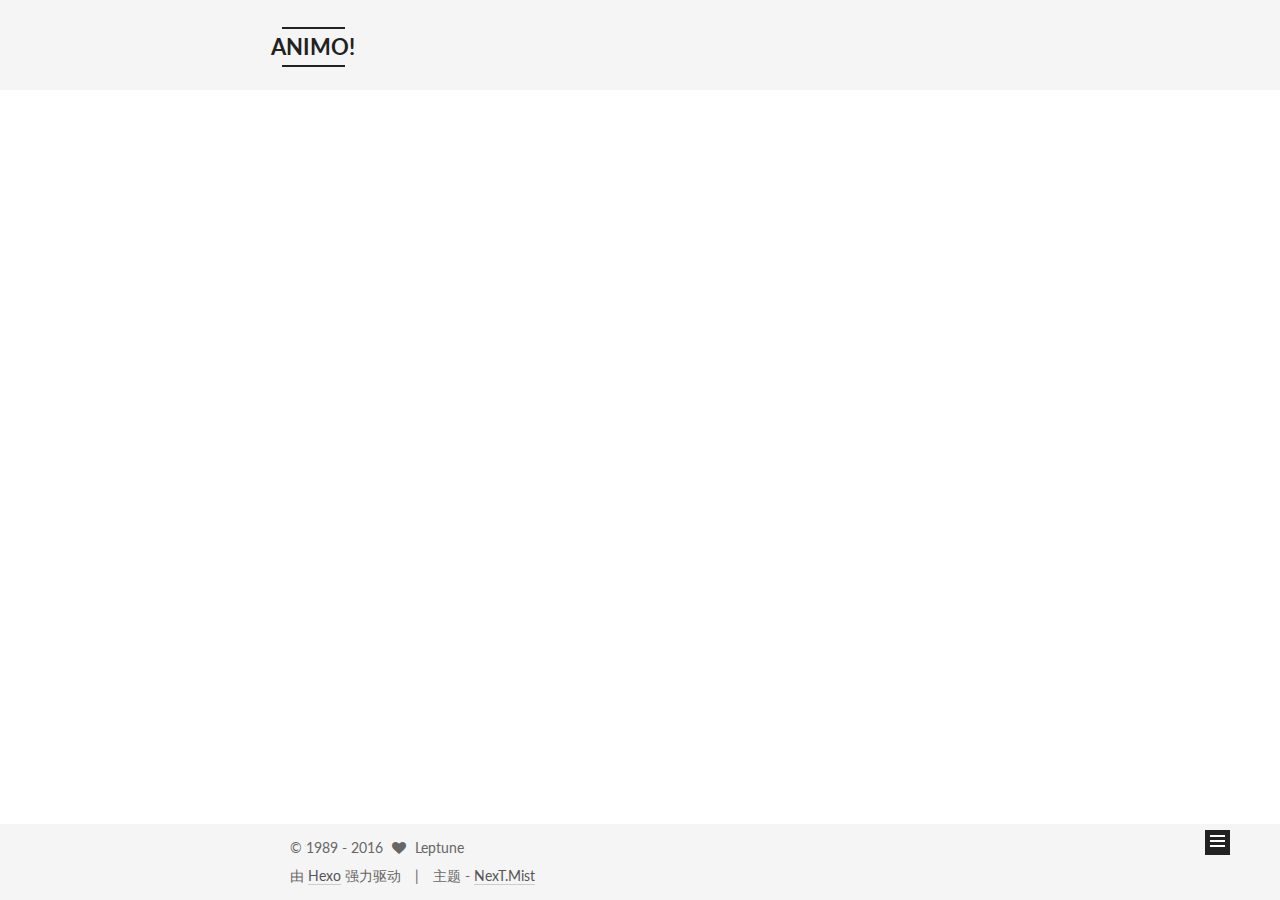
==== index.html @ ed4fd50c "Site updated: 2016-04-06 18:39:20" ====
<!doctype html>



  


<html class="theme-next mist use-motion">
<head>
  <meta charset="UTF-8"/>
<meta http-equiv="X-UA-Compatible" content="IE=edge,chrome=1" />
<meta name="viewport" content="width=device-width, initial-scale=1, maximum-scale=1"/>



<meta http-equiv="Cache-Control" content="no-transform" />
<meta http-equiv="Cache-Control" content="no-siteapp" />












  <link href="/vendors/fancybox/source/jquery.fancybox.css?v=2.1.5" rel="stylesheet" type="text/css"/>




  <link href="//fonts.googleapis.com/css?family=Lato:300,400,700,400italic&subset=latin,latin-ext" rel="stylesheet" type="text/css">



<link href="/vendors/font-awesome/css/font-awesome.min.css?v=4.4.0" rel="stylesheet" type="text/css" />

<link href="/css/main.css?v=0.5.0" rel="stylesheet" type="text/css" />


  <meta name="keywords" content="Hexo, NexT" />





  <link rel="alternate" href="/atom.xml" title="ANIMO!" type="application/atom+xml" />




  <link rel="shortcut icon" type="image/x-icon" href="/favicon.ico?v=0.5.0" />






<meta name="description" content="好好学习，天天向上！">
<meta property="og:type" content="website">
<meta property="og:title" content="ANIMO!">
<meta property="og:url" content="https://leptune.github.io/index.html">
<meta property="og:site_name" content="ANIMO!">
<meta property="og:description" content="好好学习，天天向上！">
<meta name="twitter:card" content="summary">
<meta name="twitter:title" content="ANIMO!">
<meta name="twitter:description" content="好好学习，天天向上！">



<script type="text/javascript" id="hexo.configuration">
  var NexT = window.NexT || {};
  var CONFIG = {
    scheme: 'Mist',
    sidebar: {"position":"left","display":"always"},
    fancybox: true,
    motion: true,
    duoshuo: {
      userId: 6270251983022589000,
      author: '博主'
    }
  };
</script>

  <title> ANIMO! </title>
</head>

<body itemscope itemtype="http://schema.org/WebPage" lang="zh-Hans">

  



  <script type="text/javascript">
    var _hmt = _hmt || [];
    (function() {
      var hm = document.createElement("script");
      hm.src = "//hm.baidu.com/hm.js?8bd1e3d6bfebd2a0429a42029654896e";
      var s = document.getElementsByTagName("script")[0];
      s.parentNode.insertBefore(hm, s);
    })();
  </script>








  
  
    
  

  <div class="container one-collumn sidebar-position-left 
   page-home 
 ">
    <div class="headband"></div>

    <header id="header" class="header" itemscope itemtype="http://schema.org/WPHeader">
      <div class="header-inner"><div class="site-meta ">
  

  <div class="custom-logo-site-title">
    <a href="/"  class="brand" rel="start">
      <span class="logo-line-before"><i></i></span>
      <span class="site-title">ANIMO!</span>
      <span class="logo-line-after"><i></i></span>
    </a>
  </div>
  <p class="site-subtitle">FIGHT!</p>
</div>

<div class="site-nav-toggle">
  <button>
    <span class="btn-bar"></span>
    <span class="btn-bar"></span>
    <span class="btn-bar"></span>
  </button>
</div>

<nav class="site-nav">
  

  
    <ul id="menu" class="menu">
      
        
        <li class="menu-item menu-item-home">
          <a href="/" rel="section">
            
              <i class="menu-item-icon fa fa-home fa-fw"></i> <br />
            
            首页
          </a>
        </li>
      
        
        <li class="menu-item menu-item-archives">
          <a href="/archives" rel="section">
            
              <i class="menu-item-icon fa fa-archive fa-fw"></i> <br />
            
            归档
          </a>
        </li>
      
        
        <li class="menu-item menu-item-tags">
          <a href="/tags" rel="section">
            
              <i class="menu-item-icon fa fa-tags fa-fw"></i> <br />
            
            标签
          </a>
        </li>
      

      
        <li class="menu-item menu-item-search">
          
            <a href="#" class="popup-trigger">
          
            
              <i class="menu-item-icon fa fa-search fa-fw"></i> <br />
            
            搜索
          </a>
        </li>
      
    </ul>
  

  
    <div class="site-search">
      
  <div class="popup">
 <span class="search-icon fa fa-search"></span>
 <input type="text" id="local-search-input">
 <div id="local-search-result"></div>
 <span class="popup-btn-close">close</span>
</div>


    </div>
  
</nav>

 </div>
    </header>

    <main id="main" class="main">
      <div class="main-inner">
        <div class="content-wrap">
          <div id="content" class="content">
            
  <section id="posts" class="posts-expand">
    
      

  
  

  
  
  

  <article class="post post-type-normal " itemscope itemtype="http://schema.org/Article">

    
      <header class="post-header">

        
        
          <h1 class="post-title" itemprop="name headline">
            
            
              
                
                <a class="post-title-link" href="/2016/04/06/log-sep/" itemprop="url">
                  日志分表
                </a>
              
            
          </h1>
        

        <div class="post-meta">
          <span class="post-time">
            <span class="post-meta-item-icon">
              <i class="fa fa-calendar-o"></i>
            </span>
            <span class="post-meta-item-text">发表于</span>
            <time itemprop="dateCreated" datetime="2016-04-06T10:52:45+08:00" content="2016-04-06">
              2016-04-06
            </time>
          </span>

          
            <span class="post-category" >
              &nbsp; | &nbsp;
              <span class="post-meta-item-icon">
                <i class="fa fa-folder-o"></i>
              </span>
              <span class="post-meta-item-text">分类于</span>
              
                <span itemprop="about" itemscope itemtype="https://schema.org/Thing">
                  <a href="/categories/工作日志/" itemprop="url" rel="index">
                    <span itemprop="name">工作日志</span>
                  </a>
                </span>

                
                

              
            </span>
          

          
            
              <span class="post-comments-count">
                &nbsp; | &nbsp;
                <a href="/2016/04/06/log-sep/#comments" itemprop="discussionUrl">
                  <span class="post-comments-count ds-thread-count" data-thread-key="2016/04/06/log-sep/" itemprop="commentsCount"></span>
                </a>
              </span>
            
          

          

          
          
             <span id="/2016/04/06/log-sep/" class="leancloud_visitors" data-flag-title="日志分表">
               &nbsp; | &nbsp;
               <span class="post-meta-item-icon">
                 <i class="fa fa-eye"></i>
               </span>
               <span class="post-meta-item-text">阅读次数 </span>
               <span class="leancloud-visitors-count"></span>
              </span>
          

        </div>
      </header>
    


    <div class="post-body" itemprop="articleBody">

      
      

      
        
          <p>逻辑梳理：<br>
          <div class="post-more-link text-center">
            <a class="btn" href="/2016/04/06/log-sep/#more" rel="contents">
              阅读全文 &raquo;
            </a>
          </div>
        
      
    </div>
    
    <div>
      
    </div>

    <div>
      
    </div>

    <footer class="post-footer">
      

      

      
      
        <div class="post-eof"></div>
      
    </footer>
  </article>


    
      

  
  

  
  
  

  <article class="post post-type-normal " itemscope itemtype="http://schema.org/Article">

    
      <header class="post-header">

        
        
          <h1 class="post-title" itemprop="name headline">
            
            
              
                
                <a class="post-title-link" href="/2016/04/06/hello-world/" itemprop="url">
                  Hello World
                </a>
              
            
          </h1>
        

        <div class="post-meta">
          <span class="post-time">
            <span class="post-meta-item-icon">
              <i class="fa fa-calendar-o"></i>
            </span>
            <span class="post-meta-item-text">发表于</span>
            <time itemprop="dateCreated" datetime="2016-04-06T10:02:28+08:00" content="2016-04-06">
              2016-04-06
            </time>
          </span>

          

          
            
              <span class="post-comments-count">
                &nbsp; | &nbsp;
                <a href="/2016/04/06/hello-world/#comments" itemprop="discussionUrl">
                  <span class="post-comments-count ds-thread-count" data-thread-key="2016/04/06/hello-world/" itemprop="commentsCount"></span>
                </a>
              </span>
            
          

          

          
          
             <span id="/2016/04/06/hello-world/" class="leancloud_visitors" data-flag-title="Hello World">
               &nbsp; | &nbsp;
               <span class="post-meta-item-icon">
                 <i class="fa fa-eye"></i>
               </span>
               <span class="post-meta-item-text">阅读次数 </span>
               <span class="leancloud-visitors-count"></span>
              </span>
          

        </div>
      </header>
    


    <div class="post-body" itemprop="articleBody">

      
      
        <div class="post-gallery" itemscope itemtype="http://schema.org/ImageGallery">
          
          
            <div class="post-gallery-row">
              <a class="post-gallery-img fancybox"
                 href="http://bruce.u.qiniudn.com/2013/11/27/reading/photos-1.jpg" rel="gallery_cimonxr8w000100t5q11d8gg2"
                 itemscope itemtype="http://schema.org/ImageObject" itemprop="url">
                <img src="http://bruce.u.qiniudn.com/2013/11/27/reading/photos-1.jpg" itemprop="contentUrl"/>
              </a>
            
          

          
          </div>
        </div>
      

      
        
          <p>Welcome to <a href="https://hexo.io/">Hexo</a>! This is your very first post. Check <a href="https://hexo.io/docs/">documentation</a> for more info. If you get any problems when using Hexo, you can find the answer in <a href="https://hexo.io/docs/troubleshooting.html">troubleshooting</a> or you can ask me on <a href="https://github.com/hexojs/hexo/issues">GitHub</a>.</p>
          <div class="post-more-link text-center">
            <a class="btn" href="/2016/04/06/hello-world/#more" rel="contents">
              阅读全文 &raquo;
            </a>
          </div>
        
      
    </div>
    
    <div>
      
    </div>

    <div>
      
    </div>

    <footer class="post-footer">
      

      

      
      
        <div class="post-eof"></div>
      
    </footer>
  </article>


    
  </section>

  


          </div>
          


          

        </div>
        
          
  
  <div class="sidebar-toggle">
    <div class="sidebar-toggle-line-wrap">
      <span class="sidebar-toggle-line sidebar-toggle-line-first"></span>
      <span class="sidebar-toggle-line sidebar-toggle-line-middle"></span>
      <span class="sidebar-toggle-line sidebar-toggle-line-last"></span>
    </div>
  </div>

  <aside id="sidebar" class="sidebar">
    <div class="sidebar-inner">

      

      

      <section class="site-overview sidebar-panel  sidebar-panel-active ">
        <div class="site-author motion-element" itemprop="author" itemscope itemtype="http://schema.org/Person">
          <img class="site-author-image" itemprop="image"
               src="http://7xsody.com2.z0.glb.clouddn.com/avatar.jpg"
               alt="Leptune" />
          <p class="site-author-name" itemprop="name">Leptune</p>
          <p class="site-description motion-element" itemprop="description">好好学习，天天向上！</p>
        </div>
        <nav class="site-state motion-element">
          <div class="site-state-item site-state-posts">
            <a href="/archives">
              <span class="site-state-item-count">2</span>
              <span class="site-state-item-name">日志</span>
            </a>
          </div>

          
            <div class="site-state-item site-state-categories">
              
                <span class="site-state-item-count">1</span>
                <span class="site-state-item-name">分类</span>
              
            </div>
          

          
            <div class="site-state-item site-state-tags">
              <a href="/tags">
                <span class="site-state-item-count">1</span>
                <span class="site-state-item-name">标签</span>
              </a>
            </div>
          

        </nav>

        
          <div class="feed-link motion-element">
            <a href="/atom.xml" rel="alternate">
              <i class="fa fa-rss"></i>
              RSS
            </a>
          </div>
        

        <div class="links-of-author motion-element">
          
            
              <span class="links-of-author-item">
                <a href="https://github.com/leptune" target="_blank">
                  
                    <i class="fa fa-github"></i>
                  
                  GitHub
                </a>
              </span>
            
          
        </div>

        
        

        
        <div class="links-of-blogroll motion-element">
          
            <div class="links-of-blogroll-title">友情链接</div>
            <ul class="links-of-blogroll-list">
              
                <li class="links-of-blogroll-item">
                  <a href="http://theme-next.iissnan.com/" target="_blank">Hexo-Next主题</a>
                </li>
              
            </ul>
          
        </div>

      </section>

      

    </div>
  </aside>


        
      </div>
    </main>

    <footer id="footer" class="footer">
      <div class="footer-inner">
        <div class="copyright" >
  
  &copy;  1989 - 
  <span itemprop="copyrightYear">2016</span>
  <span class="with-love">
    <i class="fa fa-heart"></i>
  </span>
  <span class="author" itemprop="copyrightHolder">Leptune</span>
</div>

<div class="powered-by">
  由 <a class="theme-link" href="http://hexo.io">Hexo</a> 强力驱动
</div>

<div class="theme-info">
  主题 -
  <a class="theme-link" href="https://github.com/iissnan/hexo-theme-next">
    NexT.Mist
  </a>
</div>
<div class="theme-info">
  <span id="busuanzi_container_site_pv" style="display:none;">
      &nbsp;&nbsp;|&nbsp;&nbsp;您是本站的第<span id="busuanzi_value_site_pv" style="color:red;font-size: medium;font-weight: bold;"></span>位访问者&nbsp;&nbsp;|
  </span>
</div>
<script async src="https://dn-lbstatics.qbox.me/busuanzi/2.3/busuanzi.pure.mini.js">

</script>


      </div>
    </footer>

    <div class="back-to-top">
      <i class="fa fa-arrow-up"></i>
    </div>
  </div>

  


  




<script type="text/javascript">
  if (Object.prototype.toString.call(window.Promise) !== '[object Function]') {
    window.Promise = null;
  }
</script>


  <script type="text/javascript" src="/vendors/jquery/index.js?v=2.1.3"></script>

  <script type="text/javascript" src="/vendors/fastclick/lib/fastclick.min.js?v=1.0.6"></script>

  <script type="text/javascript" src="/vendors/jquery_lazyload/jquery.lazyload.js?v=1.9.7"></script>

  <script type="text/javascript" src="/vendors/velocity/velocity.min.js"></script>

  <script type="text/javascript" src="/vendors/velocity/velocity.ui.min.js"></script>

  <script type="text/javascript" src="/vendors/fancybox/source/jquery.fancybox.pack.js"></script>


  


  <script type="text/javascript" src="/js/src/utils.js?v=0.5.0"></script>

  <script type="text/javascript" src="/js/src/motion.js?v=0.5.0"></script>



  
  

  

  


  <script type="text/javascript" src="/js/src/bootstrap.js?v=0.5.0"></script>



  

  
    
  

  <script type="text/javascript">
    var duoshuoQuery = {short_name:"leptune"};
    (function() {
      var ds = document.createElement('script');
      ds.type = 'text/javascript';ds.async = true;
      ds.id = 'duoshuo-script';
      ds.src = (document.location.protocol == 'https:' ? 'https:' : 'http:') + '//static.duoshuo.com/embed.js';
      ds.charset = 'UTF-8';
      (document.getElementsByTagName('head')[0]
      || document.getElementsByTagName('body')[0]).appendChild(ds);
    })();
  </script>

  
    
      <script src="/vendors/ua-parser-js/dist/ua-parser.min.js"></script>
      <script src="/js/src/hook-duoshuo.js"></script>
    
  





  
  
  <script type="text/javascript">
    // Popup Window;
    var isfetched = false;
    // Search DB path;
    var search_path = "search.xml";
    if (search_path.length == 0) {
       search_path = "search.xml";
    }
    var path = "/" + search_path;
    // monitor main search box;

    function proceedsearch() {
      $("body").append('<div class="popoverlay">').css('overflow', 'hidden');
      $('.popup').toggle();

    }
    // search function;
    var searchFunc = function(path, search_id, content_id) {
    'use strict';
    $.ajax({
        url: path,
        dataType: "xml",
        async: true,
        success: function( xmlResponse ) {
            // get the contents from search data
            isfetched = true;
            $('.popup').detach().appendTo('.header-inner');
            var datas = $( "entry", xmlResponse ).map(function() {
                return {
                    title: $( "title", this ).text(),
                    content: $("content",this).text(),
                    url: $( "url" , this).text()
                };
            }).get();
            var $input = document.getElementById(search_id);
            var $resultContent = document.getElementById(content_id);
            $input.addEventListener('input', function(){
                var matchcounts = 0;
                var str='<ul class=\"search-result-list\">';                
                var keywords = this.value.trim().toLowerCase().split(/[\s\-]+/);
                $resultContent.innerHTML = "";
                if (this.value.trim().length > 1) {
                // perform local searching
                datas.forEach(function(data) {
                    var isMatch = true;
                    var content_index = [];
                    var data_title = data.title.trim().toLowerCase();
                    var data_content = data.content.trim().replace(/<[^>]+>/g,"").toLowerCase();
                    var data_url = data.url;
                    var index_title = -1;
                    var index_content = -1;
                    var first_occur = -1;
                    // only match artiles with not empty titles and contents
                    if(data_title != '' && data_content != '') {
                        keywords.forEach(function(keyword, i) {
                            index_title = data_title.indexOf(keyword);
                            index_content = data_content.indexOf(keyword);
                            if( index_title < 0 && index_content < 0 ){
                                isMatch = false;
                            } else {
                                if (index_content < 0) {
                                    index_content = 0;
                                }
                                if (i == 0) {
                                    first_occur = index_content;
                                }
                            }
                        });
                    }
                    // show search results
                    if (isMatch) {
                        matchcounts += 1;
                        str += "<li><a href='"+ data_url +"' class='search-result-title'>"+ data_title +"</a>";
                        var content = data.content.trim().replace(/<[^>]+>/g,"");
                        if (first_occur >= 0) {
                            // cut out 100 characters
                            var start = first_occur - 20;
                            var end = first_occur + 80;
                            if(start < 0){
                                start = 0;
                            }
                            if(start == 0){
                                end = 50;
                            }
                            if(end > content.length){
                                end = content.length;
                            }
                            var match_content = content.substring(start, end);
                            // highlight all keywords
                            keywords.forEach(function(keyword){
                                var regS = new RegExp(keyword, "gi");
                                match_content = match_content.replace(regS, "<b class=\"search-keyword\">"+keyword+"</b>");
                            });
                            
                            str += "<p class=\"search-result\">" + match_content +"...</p>"
                        }
                        str += "</li>";
                    }
                })};
                str += "</ul>";
                if (matchcounts == 0) { str = '<div id="no-result"><i class="fa fa-frown-o fa-5x" /></div>' }
                if (keywords == "") { str = '<div id="no-result"><i class="fa fa-search fa-5x" /></div>' }
                $resultContent.innerHTML = str;
            });
            proceedsearch();
        }
    });}

    // handle and trigger popup window;
    $('.popup-trigger').mousedown(function(e) {
      e.stopPropagation();
      if (isfetched == false) {
        searchFunc(path, 'local-search-input', 'local-search-result');
      } else {
        proceedsearch();
      };

    });

    $('.popup-btn-close').click(function(e){
      $('.popup').hide();
      $(".popoverlay").remove();
      $('body').css('overflow', '');
    });
    $('.popup').click(function(e){
      e.stopPropagation();
    });
  </script>

  

  

  
  <script src="https://cdn1.lncld.net/static/js/av-core-mini-0.6.1.js"></script>
  <script>AV.initialize("O7PCcqOYYgCaMydM2oJf770L-gzGzoHsz", "fCVOffUgYz01swVimC1aMq2F");</script>
  <script>
    function showTime(Counter) {
      var query = new AV.Query(Counter);
      var entries = [];
      var $visitors = $(".leancloud_visitors");

      $visitors.each(function () {
        entries.push( $(this).attr("id").trim() );
      });

      query.containedIn('url', entries);
      query.find()
        .done(function (results) {
          var COUNT_CONTAINER_REF = '.leancloud-visitors-count';

          if (results.length === 0) {
            $visitors.find(COUNT_CONTAINER_REF).text(0);
            return;
          }

          for (var i = 0; i < results.length; i++) {
            var item = results[i];
            var url = item.get('url');
            var time = item.get('time');
            var element = document.getElementById(url);

            $(element).find(COUNT_CONTAINER_REF).text(time);
          }
        })
        .fail(function (object, error) {
          console.log("Error: " + error.code + " " + error.message);
        });
    }

    function addCount(Counter) {
      var $visitors = $(".leancloud_visitors");
      var url = $visitors.attr('id').trim();
      var title = $visitors.attr('data-flag-title').trim();
      var query = new AV.Query(Counter);

      query.equalTo("url", url);
      query.find({
        success: function(results) {
          if (results.length > 0) {
            var counter = results[0];
            counter.fetchWhenSave(true);
            counter.increment("time");
            counter.save(null, {
              success: function(counter) {
                var $element = $(document.getElementById(url));
                $element.find('.leancloud-visitors-count').text(counter.get('time'));
              },
              error: function(counter, error) {
                console.log('Failed to save Visitor num, with error message: ' + error.message);
              }
            });
          } else {
            var newcounter = new Counter();
            newcounter.set("title", title);
            newcounter.set("url", url);
            newcounter.set("time", 1);
            newcounter.save(null, {
              success: function(newcounter) {
                var $element = $(document.getElementById(url));
                $element.find('.leancloud-visitors-count').text(newcounter.get('time'));
              },
              error: function(newcounter, error) {
                console.log('Failed to create');
              }
            });
          }
        },
        error: function(error) {
          console.log('Error:' + error.code + " " + error.message);
        }
      });
    }

    $(function() {
      var Counter = AV.Object.extend("Counter");
      if ($('.leancloud_visitors').length == 1) {
        addCount(Counter);
      } else if ($('.post-title-link').length > 1) {
        showTime(Counter);
      }
    });
  </script>



  

</body>
</html>
---- css/main.css ----
/* normalize.css v3.0.2 | MIT License | git.io/normalize */
html {
  font-family: sans-serif; /* 1 */
  -ms-text-size-adjust: 100%; /* 2 */
  -webkit-text-size-adjust: 100%; /* 2 */
}
body {
  margin: 0;
}
article,
aside,
details,
figcaption,
figure,
footer,
header,
hgroup,
main,
menu,
nav,
section,
summary {
  display: block;
}
audio,
canvas,
progress,
video {
  display: inline-block; /* 1 */
  vertical-align: baseline; /* 2 */
}
audio:not([controls]) {
  display: none;
  height: 0;
}
[hidden],
template {
  display: none;
}
a {
  background-color: transparent;
}
a:active,
a:hover {
  outline: 0;
}
abbr[title] {
  border-bottom: 1px dotted;
}
b,
strong {
  font-weight: bold;
}
dfn {
  font-style: italic;
}
h1 {
  font-size: 2em;
  margin: 0.67em 0;
}
mark {
  background: #ff0;
  color: #000;
}
small {
  font-size: 80%;
}
sub,
sup {
  font-size: 75%;
  line-height: 0;
  position: relative;
  vertical-align: baseline;
}
sup {
  top: -0.5em;
}
sub {
  bottom: -0.25em;
}
img {
  border: 0;
}
svg:not(:root) {
  overflow: hidden;
}
figure {
  margin: 1em 40px;
}
hr {
  -moz-box-sizing: content-box;
  box-sizing: content-box;
  height: 0;
}
pre {
  overflow: auto;
}
code,
kbd,
pre,
samp {
  font-family: monospace, monospace;
  font-size: 1em;
}
button,
input,
optgroup,
select,
textarea {
  color: inherit; /* 1 */
  font: inherit; /* 2 */
  margin: 0; /* 3 */
}
button {
  overflow: visible;
}
button,
select {
  text-transform: none;
}
button,
html input[type="button"],
input[type="reset"],
input[type="submit"] {
  -webkit-appearance: button; /* 2 */
  cursor: pointer; /* 3 */
}
button[disabled],
html input[disabled] {
  cursor: default;
}
button::-moz-focus-inner,
input::-moz-focus-inner {
  border: 0;
  padding: 0;
}
input {
  line-height: normal;
}
input[type="checkbox"],
input[type="radio"] {
  box-sizing: border-box; /* 1 */
  padding: 0; /* 2 */
}
input[type="number"]::-webkit-inner-spin-button,
input[type="number"]::-webkit-outer-spin-button {
  height: auto;
}
input[type="search"] {
  -webkit-appearance: textfield; /* 1 */
  -moz-box-sizing: content-box;
  -webkit-box-sizing: content-box; /* 2 */
  box-sizing: content-box;
}
input[type="search"]::-webkit-search-cancel-button,
input[type="search"]::-webkit-search-decoration {
  -webkit-appearance: none;
}
fieldset {
  border: 1px solid #c0c0c0;
  margin: 0 2px;
  padding: 0.35em 0.625em 0.75em;
}
legend {
  border: 0; /* 1 */
  padding: 0; /* 2 */
}
textarea {
  overflow: auto;
}
optgroup {
  font-weight: bold;
}
table {
  border-collapse: collapse;
  border-spacing: 0;
}
td,
th {
  padding: 0;
}
::selection {
  background: #262a30;
  color: #fff;
}
body {
  position: relative;
  font-family: Lato, "PingFang SC", "Microsoft YaHei", sans-serif;
  font-size: 14px;
  line-height: 2;
  color: #555;
  background: #fff;
}
@media (max-width: 767px) {
  body {
    padding-right: 0 !important;
  }
}
@media (min-width: 768px) and (max-width: 991px) {
  body {
    padding-right: 0 !important;
  }
}
@media (min-width: 1600px) {
  body {
    font-size: 16px;
  }
}
h1,
h2,
h3,
h4,
h5,
h6 {
  margin: 0;
  padding: 0;
  font-weight: bold;
  line-height: 1.5;
  font-family: Lato, "PingFang SC", "Microsoft YaHei", sans-serif;
}
h2,
h3,
h4,
h5,
h6 {
  margin: 20px 0 15px;
}
h1 {
  font-size: 24px;
}
@media (max-width: 767px) {
  h1 {
    font-size: 20px;
  }
}
h2 {
  font-size: 22px;
}
@media (max-width: 767px) {
  h2 {
    font-size: 18px;
  }
}
h3 {
  font-size: 20px;
}
@media (max-width: 767px) {
  h3 {
    font-size: 16px;
  }
}
h4 {
  font-size: 18px;
}
@media (max-width: 767px) {
  h4 {
    font-size: 14px;
  }
}
h5 {
  font-size: 16px;
}
@media (max-width: 767px) {
  h5 {
    font-size: 12px;
  }
}
h6 {
  font-size: 14px;
}
@media (max-width: 767px) {
  h6 {
    font-size: 10px;
  }
}
p {
  margin: 0 0 25px 0;
}
a {
  color: #555;
  text-decoration: none;
  border-bottom: 1px solid #999;
  word-wrap: break-word;
}
a:hover {
  color: #222;
  border-bottom-color: #222;
}
ul {
  list-style: none;
}
blockquote {
  margin: 0;
  padding: 0;
}
img {
  display: block;
  margin: auto;
  max-width: 100%;
  height: auto;
}
hr {
  margin: 40px 0;
  height: 3px;
  border: none;
  background-color: #ddd;
  background-image: repeating-linear-gradient(-45deg, #fff, #fff 4px, transparent 4px, transparent 8px);
}
blockquote {
  padding: 0 15px;
  color: #666;
  border-left: 4px solid #ddd;
}
blockquote cite::before {
  content: "-";
  padding: 0 5px;
}
dt {
  font-weight: 700;
}
dd {
  margin: 0;
  padding: 0;
}
.text-left {
  text-align: left;
}
.text-center {
  text-align: center;
}
.text-right {
  text-align: right;
}
.text-justify {
  text-align: justify;
}
.text-nowrap {
  white-space: nowrap;
}
.text-lowercase {
  text-transform: lowercase;
}
.text-uppercase {
  text-transform: uppercase;
}
.text-capitalize {
  text-transform: capitalize;
}
.center-block {
  display: block;
  margin-left: auto;
  margin-right: auto;
}
.clearfix:before,
.clearfix:after {
  content: " ";
  display: table;
}
.clearfix:after {
  clear: both;
}
.pullquote {
  width: 45%;
}
.pullquote.left {
  float: left;
  margin-left: 5px;
  margin-right: 10px;
}
.pullquote.right {
  float: right;
  margin-left: 10px;
  margin-right: 5px;
}
.highlight table,
.gist table {
  width: auto;
}
.highlight table td,
.gist table td {
  border: none;
}
.highlight a,
.gist a {
  color: #222 !important;
  text-decoration: none !important;
}
.affix.affix.affix {
  position: fixed;
}
.translation {
  margin-top: -20px;
  font-size: 14px;
  color: #999;
}
.scrollbar-measure {
  width: 100px;
  height: 100px;
  overflow: scroll;
  position: absolute;
  top: -9999px;
}
.use-motion .motion-element {
  opacity: 0;
}
#local-search-input {
  padding: 3px;
  border: none;
  text-indent: 14px;
  border-radius: 0;
  width: 140px;
  outline: none;
  border-bottom: 1px solid #999;
  background: inherit;
  opacity: 0.5;
}
#local-search-input:focus {
  opacity: 1;
}
.search-icon {
  position: absolute;
  top: 9px;
}
table {
  margin: 20px 0;
  width: 100%;
  border-collapse: collapse;
  border-spacing: 0;
  border: 1px solid #ddd;
  font-size: 14px;
  table-layout: fixed;
  word-wrap: break-word;
}
table>tbody>tr:nth-of-type(odd) {
  background-color: #f9f9f9;
}
table>tbody>tr:hover {
  background-color: #f5f5f5;
}
caption,
th,
td {
  padding: 8px;
  text-align: left;
  vertical-align: middle;
  font-weight: normal;
}
th,
td {
  border-bottom: 3px solid #ddd;
  border-right: 1px solid #eee;
}
th {
  padding-bottom: 10px;
  font-weight: 700;
}
td {
  border-bottom-width: 1px;
}
html,
body {
  height: 100%;
}
.container {
  position: relative;
  min-height: 100%;
}
.header-inner {
  margin: 0 auto;
  padding: 100px 0 70px;
  width: 700px;
}
@media (min-width: 1600px) {
  .container .header-inner {
    width: 900px;
  }
}
.main {
  padding-bottom: 150px;
}
.main-inner {
  margin: 0 auto;
  width: 700px;
}
@media (min-width: 1600px) {
  .container .main-inner {
    width: 900px;
  }
}
.footer {
  position: absolute;
  left: 0;
  bottom: 0;
  width: 100%;
  min-height: 50px;
}
.footer-inner {
  box-sizing: border-box;
  margin: 20px auto;
  width: 700px;
}
@media (min-width: 1600px) {
  .container .footer-inner {
    width: 900px;
  }
}
pre,
.highlight {
  overflow: auto;
  margin: 20px 0;
  padding: 15px;
  font-size: 13px;
  color: #ccc;
  background: #2d2d2d;
  line-height: 1.6;
}
pre,
code {
  font-family: "Input Mono", "PT Mono", Consolas, Monaco, Menlo, monospace;
}
code {
  padding: 2px 4px;
  word-break: break-all;
  color: #555;
  background: #eee;
  border-radius: 4px;
  font-size: 13px;
}
pre code {
  padding: 0;
  color: #ccc;
  background: none;
  text-shadow: none;
}
.highlight pre {
  border: none;
  margin: 0;
  padding: 1px;
}
.highlight table {
  margin: 0;
  width: auto;
  border: none;
}
.highlight td {
  border: none;
  padding: 0;
}
.highlight figcaption {
  font-size: 0.85em;
  color: #999;
  line-height: 1em;
  margin-bottom: 1em;
}
.highlight figcaption:before,
.highlight figcaption:after {
  content: " ";
  display: table;
}
.highlight figcaption:after {
  clear: both;
}
.highlight figcaption a {
  float: right;
}
.highlight .gutter pre {
  color: #666;
  text-align: right;
  padding-right: 20px;
}
.highlight .line {
  height: 20px;
}
pre .comment {
  color: #999;
}
pre .variable,
pre .attribute,
pre .tag,
pre .regexp,
pre .ruby .constant,
pre .xml .tag .title,
pre .xml .pi,
pre .xml .doctype,
pre .html .doctype,
pre .css .id,
pre .css .class,
pre .css .pseudo {
  color: #f2777a;
}
pre .number,
pre .preprocessor,
pre .built_in,
pre .literal,
pre .params,
pre .constant,
pre .command {
  color: #f99157;
}
pre .ruby .class .title,
pre .css .rules .attribute,
pre .string,
pre .value,
pre .inheritance,
pre .header,
pre .ruby .symbol,
pre .xml .cdata,
pre .special,
pre .number,
pre .formula {
  color: #9c9;
}
pre .title,
pre .css .hexcolor {
  color: #6cc;
}
pre .function,
pre .python .decorator,
pre .python .title,
pre .ruby .function .title,
pre .ruby .title .keyword,
pre .perl .sub,
pre .javascript .title,
pre .coffeescript .title {
  color: #69c;
}
pre .keyword,
pre .javascript .function {
  color: #c9c;
}
.full-image.full-image.full-image {
  border: none;
  max-width: 100%;
  width: auto;
  margin: 20px auto;
}
@media (min-width: 992px) {
  .full-image.full-image.full-image {
    max-width: none;
    width: 126%;
    margin: 0 -13%;
  }
}
.blockquote-center,
.page-home .post-type-quote blockquote,
.page-post-detail .post-type-quote blockquote {
  position: relative;
  margin: 40px 0;
  padding: 0;
  border-left: none;
  text-align: center;
}
.blockquote-center::before,
.page-home .post-type-quote blockquote::before,
.page-post-detail .post-type-quote blockquote::before,
.blockquote-center::after,
.page-home .post-type-quote blockquote::after,
.page-post-detail .post-type-quote blockquote::after {
  position: absolute;
  content: ' ';
  display: block;
  width: 100%;
  height: 24px;
  opacity: 0.2;
  background-repeat: no-repeat;
  background-position: 0 -6px;
  background-size: 22px 22px;
}
.blockquote-center::before,
.page-home .post-type-quote blockquote::before,
.page-post-detail .post-type-quote blockquote::before {
  top: -20px;
  background-image: url("../images/quote-l.svg");
  border-top: 1px solid #ccc;
}
.blockquote-center::after,
.page-home .post-type-quote blockquote::after,
.page-post-detail .post-type-quote blockquote::after {
  bottom: -20px;
  background-image: url("../images/quote-r.svg");
  border-bottom: 1px solid #ccc;
  background-position: 100% 8px;
}
.blockquote-center p,
.page-home .post-type-quote blockquote p,
.page-post-detail .post-type-quote blockquote p,
.blockquote-center div,
.page-home .post-type-quote blockquote div,
.page-post-detail .post-type-quote blockquote div {
  text-align: center;
}
.post .post-body .group-picture img {
  box-sizing: border-box;
  padding: 0 3px;
  border: none;
}
.post .group-picture-row {
  overflow: hidden;
  margin-top: 6px;
}
.post .group-picture-row:first-child {
  margin-top: 0;
}
.post .group-picture-column {
  float: left;
}
.page-post-detail .post-body .group-picture-column {
  float: none;
  margin-top: 10px;
  width: auto !important;
}
.page-post-detail .post-body .group-picture-column img {
  margin: 0 auto;
}
.page-archive .group-picture-container {
  overflow: hidden;
}
.page-archive .group-picture-row {
  float: left;
}
.page-archive .group-picture-row:first-child {
  margin-top: 6px;
}
.page-archive .group-picture-column {
  max-width: 150px;
  max-height: 150px;
}
.btn {
  display: inline-block;
  padding: 0 20px;
  font-size: 14px;
  color: #fff;
  background: #222;
  border: 2px solid #222;
  text-decoration: none;
  border-radius: 0;
  transition-property: background-color;
  transition-duration: 0.2s;
  transition-timing-function: ease-in-out;
  transition-delay: 0s;
}
.btn:hover,
.post-more-link .btn:hover {
  border-color: #222;
  color: #222;
  background: #fff;
}
.btn-bar {
  display: block;
  width: 22px;
  height: 2px;
  background: #555;
  border-radius: 1px;
}
.btn-bar+.btn-bar {
  margin-top: 4px;
}
.pagination {
  margin: 120px 0 40px;
  text-align: center;
  border-top: 1px solid #eee;
}
.page-number-basic,
.pagination .prev,
.pagination .next,
.pagination .page-number,
.pagination .space {
  display: inline-block;
  position: relative;
  top: -1px;
  margin: 0 10px;
  padding: 0 10px;
  line-height: 30px;
}
@media (max-width: 767px) {
  .page-number-basic,
  .pagination .prev,
  .pagination .next,
  .pagination .page-number,
  .pagination .space {
    margin: 0 5px;
  }
}
.pagination .prev,
.pagination .next,
.pagination .page-number {
  border-bottom: 0;
  border-top: 1px solid #eee;
  transition-property: border-color;
  transition-duration: 0.2s;
  transition-timing-function: ease-in-out;
  transition-delay: 0s;
}
.pagination .prev:hover,
.pagination .next:hover,
.pagination .page-number:hover {
  border-top-color: #222;
}
.pagination .space {
  padding: 0;
  margin: 0;
}
.pagination .prev {
  margin-left: 0;
}
.pagination .next {
  margin-right: 0;
}
.pagination .page-number.current {
  color: #fff;
  background: #ccc;
  border-top-color: #ccc;
}
@media (max-width: 767px) {
  .pagination {
    border-top: none;
  }
  .pagination .prev,
  .pagination .next,
  .pagination .page-number {
    margin-bottom: 10px;
    border-top: 0;
    border-bottom: 1px solid #eee;
  }
  .pagination .prev:hover,
  .pagination .next:hover,
  .pagination .page-number:hover {
    border-bottom-color: #222;
  }
}
.comments {
  margin: 60px 20px 0;
}
.tag-cloud {
  text-align: center;
}
.tag-cloud a {
  display: inline-block;
  margin: 10px;
}
.back-to-top {
  box-sizing: border-box;
  position: fixed;
  bottom: -100px;
  right: 50px;
  z-index: 1050;
  padding: 0 6px;
  width: 25px;
  background: #222;
  font-size: 12px;
  opacity: 1;
  color: #fff;
  cursor: pointer;
  text-align: center;
  -webkit-transform: translateZ(0);
  transition-property: bottom;
  transition-duration: 0.2s;
  transition-timing-function: ease-in-out;
  transition-delay: 0s;
}
@media (max-width: 767px) {
  .back-to-top {
    display: none;
  }
}
@media (min-width: 768px) and (max-width: 991px) {
  .back-to-top {
    display: none;
  }
}
.back-to-top.back-to-top-on {
  bottom: 19px;
}
.header {
  background: #fff;
}
.header-inner {
  position: relative;
}
.headband {
  height: 3px;
  background: #222;
}
.site-meta {
  margin: 0;
  text-align: left;
}
@media (max-width: 767px) {
  .site-meta {
    text-align: center;
  }
}
.brand {
  position: relative;
  display: inline-block;
  padding: 0 40px;
  color: #222;
  background: #222;
  border-bottom: none;
  font-family: Lato, "PingFang SC", "Microsoft YaHei", sans-serif;
}
.brand:hover {
  color: #222;
}
.logo {
  display: inline-block;
  margin-right: 5px;
  line-height: 36px;
  vertical-align: top;
}
.site-title {
  display: inline-block;
  vertical-align: top;
  line-height: 36px;
  font-size: 20px;
  font-weight: normal;
}
.site-subtitle {
  margin-top: 10px;
  font-size: 13px;
  color: #999;
}
.use-motion .brand {
  opacity: 0;
}
.use-motion .logo,
.use-motion .site-title,
.use-motion .site-subtitle {
  opacity: 0;
  position: relative;
  top: -10px;
}
.site-nav-toggle {
  display: none;
  position: absolute;
  top: 10px;
  left: 10px;
}
@media (max-width: 767px) {
  .site-nav-toggle {
    display: block;
  }
}
.site-nav-toggle button {
  margin-top: 2px;
  padding: 9px 10px;
  background: transparent;
  border: none;
}
@media (max-width: 767px) {
  .site-nav {
    display: none;
    margin: 0 -10px;
    padding: 0 10px;
    clear: both;
    border-top: 1px solid #ddd;
  }
}
@media (min-width: 768px) and (max-width: 991px) {
  .site-nav {
    display: block !important;
  }
}
@media (min-width: 992px) {
  .site-nav {
    display: block !important;
  }
}
.menu {
  margin-top: 20px;
  padding-left: 0;
  text-align: center;
}
.menu .menu-item {
  display: inline-block;
  margin: 0 10px;
}
@media screen and (max-width: 767px) {
  .menu .menu-item {
    margin-top: 10px;
  }
}
.menu .menu-item a {
  display: block;
  font-size: 13px;
  text-transform: capitalize;
  line-height: inherit;
  border-bottom: 1px solid transparent;
  transition-property: border-color;
  transition-duration: 0.2s;
  transition-timing-function: ease-in-out;
  transition-delay: 0s;
}
.menu .menu-item a:hover {
  border-bottom-color: #222;
}
.menu .menu-item .fa {
  margin-right: 5px;
}
.use-motion .menu-item {
  opacity: 0;
}
@media (max-width: 767px) {
  .post-body {
    word-break: break-all;
  }
}
.post-body .fancybox img {
  display: block !important;
  margin: 0 auto;
  cursor: pointer;
  cursor: zoom-in;
  cursor: -webkit-zoom-in;
}
.post-body .image-caption,
.post-body .figure .caption {
  margin: 10px auto 15px;
  text-align: center;
  font-size: 14px;
  color: #999;
  font-weight: bold;
  line-height: 1;
}
.post-sticky-flag {
  display: inline-block;
  font-size: 16px;
  -ms-transform: rotate(30deg);
  transform: rotate(30deg);
}
.posts-expand {
  padding-top: 40px;
}
@media (max-width: 767px) {
  .posts-expand {
    margin: 0 20px;
  }
  .post-body pre,
  .post-body .highlight {
    padding: 10px;
  }
  .post-body pre .gutter pre,
  .post-body .highlight .gutter pre {
    padding-right: 10px;
  }
}
@media (min-width: 992px) {
  .posts-expand .post-body {
    text-align: justify;
  }
}
.posts-expand .post-body h2,
.posts-expand .post-body h3,
.posts-expand .post-body h4,
.posts-expand .post-body h5,
.posts-expand .post-body h6 {
  padding-top: 10px;
}
.posts-expand .post-body h2 .header-anchor,
.posts-expand .post-body h3 .header-anchor,
.posts-expand .post-body h4 .header-anchor,
.posts-expand .post-body h5 .header-anchor,
.posts-expand .post-body h6 .header-anchor {
  float: right;
  margin-left: 10px;
  color: #ccc;
  border-bottom-style: none;
  visibility: hidden;
}
.posts-expand .post-body h2 .header-anchor:hover,
.posts-expand .post-body h3 .header-anchor:hover,
.posts-expand .post-body h4 .header-anchor:hover,
.posts-expand .post-body h5 .header-anchor:hover,
.posts-expand .post-body h6 .header-anchor:hover {
  color: inherit;
}
.posts-expand .post-body h2:hover .header-anchor,
.posts-expand .post-body h3:hover .header-anchor,
.posts-expand .post-body h4:hover .header-anchor,
.posts-expand .post-body h5:hover .header-anchor,
.posts-expand .post-body h6:hover .header-anchor {
  visibility: visible;
}
.posts-expand .post-body ul li {
  list-style: circle;
}
.posts-expand .post-body img {
  box-sizing: border-box;
  margin: auto;
  padding: 3px;
  border: 1px solid #ddd;
}
.posts-expand .fancybox img {
  margin: 0 auto;
}
@media (max-width: 767px) {
  .posts-collapse {
    margin: 0 20px;
  }
  .posts-collapse .post-title,
  .posts-collapse .post-meta {
    display: block;
    width: auto;
    text-align: left;
  }
}
.posts-collapse {
  margin-left: 0;
}
@media (max-width: 767px) {
  .posts-collapse {
    margin: 0 20px;
  }
}
.posts-collapse .collection-title {
  position: relative;
  margin: 60px 0;
}
.posts-collapse .collection-title h2 {
  margin-left: 20px;
}
.posts-collapse .collection-title small {
  color: #bbb;
}
.posts-collapse .collection-title::before {
  content: " ";
  position: absolute;
  left: 0;
  top: 50%;
  margin-left: -4px;
  margin-top: -4px;
  width: 8px;
  height: 8px;
  background: #bbb;
  border-radius: 50%;
}
.posts-collapse .post {
  margin: 30px 0;
}
.posts-collapse .post-header {
  position: relative;
  transition-duration: 0.2s;
  transition-timing-function: ease-in-out;
  transition-delay: 0s;
  transition-property: border;
  border-bottom: 1px dashed #ccc;
}
.posts-collapse .post-header::before {
  content: " ";
  position: absolute;
  left: 0;
  top: 12px;
  width: 6px;
  height: 6px;
  margin-left: -4px;
  background: #bbb;
  border-radius: 50%;
  border: 1px solid #fff;
  transition-duration: 0.2s;
  transition-timing-function: ease-in-out;
  transition-delay: 0s;
  transition-property: background;
}
.posts-collapse .post-header:hover {
  border-bottom-color: #666;
}
.posts-collapse .post-header:hover::before {
  background: #222;
}
.posts-collapse .post-meta {
  position: absolute;
  font-size: 12px;
  left: 20px;
  top: 5px;
}
.posts-collapse .post-comments-count {
  display: none;
}
.posts-collapse .post-title {
  margin-left: 60px;
  font-size: 16px;
  font-weight: normal;
  font-family: Lato, "PingFang SC", "Microsoft YaHei", sans-serif;
  line-height: inherit;
}
.posts-collapse .post-title::after {
  margin-left: 3px;
  opacity: 0.6;
}
.posts-collapse .post-title a {
  color: #666;
  border-bottom: none;
}
.page-home .post-type-quote .post-header,
.page-post-detail .post-type-quote .post-header,
.page-home .post-type-quote .post-tags,
.page-post-detail .post-type-quote .post-tags {
  display: none;
}
.posts-expand .post-title {
  font-size: 26px;
  text-align: center;
  word-break: break-word;
}
@media (max-width: 767px) {
  .posts-expand .post-title {
    font-size: 22px;
  }
}
.posts-expand .post-title-link {
  display: inline-block;
  position: relative;
  color: #555;
  border-bottom: none;
  line-height: 1.2;
  vertical-align: top;
}
.posts-expand .post-title-link::before {
  content: "";
  position: absolute;
  width: 100%;
  height: 2px;
  bottom: 0;
  left: 0;
  background-color: #000;
  visibility: hidden;
  transform: scaleX(0);
  transition-duration: 0.2s;
  transition-timing-function: ease-in-out;
  transition-delay: 0s;
}
.posts-expand .post-title-link:hover::before {
  visibility: visible;
  transform: scaleX(1);
}
.posts-expand .post-title-link .fa {
  font-size: 16px;
}
.posts-expand .post-meta {
  margin: 3px 0 60px 0;
  color: #999;
  font-size: 12px;
  text-align: center;
}
.posts-expand .post-meta .post-category-list {
  display: inline-block;
  margin: 0;
  padding: 3px;
}
.posts-expand .post-meta .post-category-list-link {
  color: #999;
}
.post-meta-item-icon {
  display: none;
  margin-right: 3px;
}
@media (min-width: 768px) and (max-width: 991px) {
  .post-meta-item-icon {
    display: inline-block;
  }
}
@media (max-width: 767px) {
  .post-meta-item-icon {
    display: inline-block;
  }
}
@media (min-width: 768px) and (max-width: 991px) {
  .post-meta-item-text {
    display: none;
  }
}
@media (max-width: 767px) {
  .post-meta-item-text {
    display: none;
  }
}
@media (max-width: 767px) {
  .posts-expand .post-comments-count {
    display: none;
  }
}
.post-more-link {
  margin-top: 50px;
}
.post-more-link .btn {
  color: #555;
  font-size: 14px;
  background: transparent;
  border-radius: 0;
  line-height: 2;
}
.posts-expand .post-tags {
  margin-top: 40px;
  text-align: center;
}
.posts-expand .post-tags a {
  display: inline-block;
  margin-right: 10px;
  font-size: 13px;
}
.post-nav {
  overflow: hidden;
  margin-top: 60px;
  padding: 10px;
  white-space: nowrap;
  border-top: 1px solid #eee;
}
.post-nav-item {
  display: inline-block;
  width: 50%;
  white-space: normal;
}
.post-nav-item a {
  position: relative;
  display: inline-block;
  line-height: 25px;
  font-size: 14px;
  color: #555;
  border-bottom: none;
}
.post-nav-item a:hover {
  color: #222;
  border-bottom: none;
}
.post-nav-item a:active {
  top: 2px;
}
.post-nav-item a i {
  font-size: 12px;
}
.post-nav-prev {
  text-align: right;
}
.posts-expand .post-eof {
  display: block;
  margin: 80px auto 60px;
  width: 8%;
  height: 1px;
  background: #ccc;
  text-align: center;
}
.post:last-child .post-eof.post-eof.post-eof {
  display: none;
}
.post-gallery {
  display: table;
  table-layout: fixed;
  width: 100%;
  border-collapse: separate;
}
.post-gallery-row {
  display: table-row;
}
.post-gallery .post-gallery-img {
  display: table-cell;
  text-align: center;
  vertical-align: middle;
  border: none;
}
.post-gallery .post-gallery-img img {
  max-width: 100%;
  max-height: 100%;
  border: none;
}
.fancybox-close,
.fancybox-close:hover {
  border: none;
}
.sidebar {
  position: fixed;
  right: 0;
  top: 0;
  bottom: 0;
  width: 0;
  z-index: 1040;
  box-shadow: inset 0 2px 6px #000;
  background: #222;
  -webkit-transform: translateZ(0);
}
.sidebar a {
  color: #999;
  border-bottom-color: #555;
}
.sidebar a:hover {
  color: #eee;
}
@media (min-width: 768px) and (max-width: 991px) {
  .sidebar {
    display: none !important;
  }
}
@media (max-width: 767px) {
  .sidebar {
    display: none !important;
  }
}
.sidebar-inner {
  position: relative;
  padding: 20px 10px;
  color: #999;
  text-align: center;
}
.sidebar-toggle {
  position: fixed;
  right: 50px;
  bottom: 45px;
  width: 15px;
  height: 15px;
  padding: 5px;
  background: #222;
  line-height: 0;
  z-index: 1050;
  cursor: pointer;
  -webkit-transform: translateZ(0);
}
@media (min-width: 768px) and (max-width: 991px) {
  .sidebar-toggle {
    display: none;
  }
}
@media (max-width: 767px) {
  .sidebar-toggle {
    display: none;
  }
}
.sidebar-toggle-line {
  position: relative;
  display: inline-block;
  vertical-align: top;
  height: 2px;
  width: 100%;
  background: #fff;
  margin-top: 3px;
}
.sidebar-toggle-line:first-child {
  margin-top: 0;
}
.site-author-image {
  display: block;
  margin: 0 auto;
  max-width: 96px;
  height: auto;
  border: 2px solid #333;
  padding: 2px;
}
.site-author-name {
  margin: 5px 0 0;
  color: #f5f5f5;
}
.site-description {
  margin-top: 5px;
  font-size: 14px;
  color: #555;
}
.site-state {
  overflow: hidden;
  line-height: 1.4;
  white-space: nowrap;
}
.site-state-item {
  display: inline-block;
  padding: 0 15px;
  border-left: 1px solid #333;
}
.site-state-item:first-child {
  border-left: none;
}
.site-state-item a {
  border-bottom: none;
}
.site-state-item-count {
  display: block;
  text-align: center;
  color: inherit;
  font-weight: 600;
  font-size: 18px;
}
.site-state-item-name {
  font-size: 13px;
  color: inherit;
}
.feed-link {
  margin-top: 20px;
}
.feed-link a {
  display: inline-block;
  padding: 0 15px;
  color: #fc6423;
  border: 1px solid #fc6423;
  border-radius: 4px;
}
.feed-link a i {
  color: #fc6423;
  font-size: 14px;
}
.feed-link a:hover {
  color: #fff;
  background: #fc6423;
}
.feed-link a:hover i {
  color: #fff;
}
.links-of-author {
  margin-top: 20px;
}
.links-of-author a {
  display: inline-block;
  vertical-align: middle;
  margin-right: 10px;
  margin-bottom: 10px;
  border-bottom-color: #555;
  font-size: 13px;
}
.links-of-author a:before {
  display: inline-block;
  vertical-align: middle;
  margin-right: 3px;
  content: " ";
  width: 4px;
  height: 4px;
  border-radius: 50%;
  background: #63ffff;
}
.links-of-blogroll {
  font-size: 13px;
}
.links-of-blogroll-title {
  margin-top: 20px;
  font-size: 14px;
  font-weight: 600;
}
.links-of-blogroll-list {
  margin: 0;
  padding: 0;
}
.links-of-blogroll-item {
  padding: 2px 10px;
}
.sidebar-nav {
  margin: 0 0 20px;
  padding-left: 0;
}
.sidebar-nav li {
  display: inline-block;
  cursor: pointer;
  border-bottom: 1px solid transparent;
  font-size: 14px;
  color: #555;
}
.sidebar-nav li:hover {
  color: #f5f5f5;
}
.page-post-detail .sidebar-nav-toc {
  padding: 0 5px;
}
.page-post-detail .sidebar-nav-overview {
  margin-left: 10px;
}
.sidebar-nav .sidebar-nav-active {
  color: #87daff;
  border-bottom-color: #87daff;
}
.sidebar-nav .sidebar-nav-active:hover {
  color: #87daff;
}
.sidebar-panel {
  display: none;
}
.sidebar-panel-active {
  display: block;
}
.post-toc-empty {
  font-size: 14px;
  color: #666;
}
.post-toc-wrap {
  overflow: hidden;
}
.post-toc {
  overflow: auto;
}
.post-toc ol {
  margin: 0;
  padding: 0 2px 5px 10px;
  text-align: left;
  list-style: none;
  font-size: 14px;
}
.post-toc ol > ol {
  padding-left: 0;
}
.post-toc ol a {
  transition-duration: 0.2s;
  transition-timing-function: ease-in-out;
  transition-delay: 0s;
  transition-property: all;
  color: #999;
  border-bottom-color: #555;
}
.post-toc ol a:hover {
  color: #ccc;
  border-bottom-color: #ccc;
}
.post-toc .nav-item {
  overflow: hidden;
  text-overflow: ellipsis;
  white-space: nowrap;
  line-height: 1.8;
}
.post-toc .nav .nav-child {
  display: none;
}
.post-toc .nav .active > .nav-child {
  display: block;
}
.post-toc .nav .active-current > .nav-child {
  display: block;
}
.post-toc .nav .active-current > .nav-child > .nav-item {
  display: block;
}
.post-toc .nav .active > a {
  color: #87daff;
  border-bottom-color: #87daff;
}
.post-toc .nav .active-current > a {
  color: #87daff;
}
.post-toc .nav .active-current > a:hover {
  color: #87daff;
}
.footer {
  font-size: 14px;
  color: #999;
}
.footer img {
  border: none;
}
.footer-inner {
  text-align: center;
}
.with-love {
  display: inline-block;
  margin: 0 5px;
}
.powered-by,
.theme-info {
  display: inline-block;
}
.powered-by {
  margin-right: 10px;
}
.powered-by::after {
  content: "|";
  padding-left: 10px;
}
.cc-license {
  margin-top: 10px;
  text-align: center;
}
.cc-license .cc-opacity {
  opacity: 0.7;
  border-bottom: none;
}
.cc-license .cc-opacity:hover {
  opacity: 0.9;
}
.cc-license img {
  display: inline-block;
}
.theme-next #ds-thread #ds-reset {
  color: #555;
}
.theme-next #ds-thread #ds-reset .ds-replybox {
  margin-bottom: 30px;
}
.theme-next #ds-thread #ds-reset .ds-replybox .ds-avatar,
.theme-next #ds-reset .ds-avatar img {
  box-shadow: none;
}
.theme-next #ds-thread #ds-reset .ds-textarea-wrapper {
  border-color: #c7d4e1;
  background: none;
  border-top-right-radius: 3px;
  border-top-left-radius: 3px;
}
.theme-next #ds-thread #ds-reset .ds-textarea-wrapper textarea {
  height: 60px;
}
.theme-next #ds-reset .ds-rounded-top {
  border-radius: 0;
}
.theme-next #ds-thread #ds-reset .ds-post-toolbar {
  box-sizing: border-box;
  border: 1px solid #c7d4e1;
  background: #f6f8fa;
}
.theme-next #ds-thread #ds-reset .ds-post-options {
  height: 40px;
  border: none;
  background: none;
}
.theme-next #ds-thread #ds-reset .ds-toolbar-buttons {
  top: 11px;
}
.theme-next #ds-thread #ds-reset .ds-sync {
  top: 5px;
}
.theme-next #ds-thread #ds-reset .ds-post-button {
  top: 4px;
  right: 5px;
  width: 90px;
  height: 30px;
  border: 1px solid #c5ced7;
  border-radius: 3px;
  background-image: linear-gradient(#fbfbfc, #f5f7f9);
  color: #60676d;
}
.theme-next #ds-thread #ds-reset .ds-post-button:hover {
  background-position: 0 -30px;
  color: #60676d;
}
.theme-next #ds-thread #ds-reset .ds-comments-info {
  padding: 10px 0;
}
.theme-next #ds-thread #ds-reset .ds-sort {
  display: none;
}
.theme-next #ds-thread #ds-reset li.ds-tab a.ds-current {
  border: none;
  background: #f6f8fa;
  color: #60676d;
}
.theme-next #ds-thread #ds-reset li.ds-tab a.ds-current:hover {
  background-color: #e9f0f7;
  color: #60676d;
}
.theme-next #ds-thread #ds-reset li.ds-tab a {
  border-radius: 2px;
  padding: 5px;
}
.theme-next #ds-thread #ds-reset .ds-login-buttons p {
  color: #999;
  line-height: 36px;
}
.theme-next #ds-thread #ds-reset .ds-login-buttons .ds-service-list li {
  height: 28px;
}
.theme-next #ds-thread #ds-reset .ds-service-list a {
  background: none;
  padding: 5px;
  border: 1px solid;
  border-radius: 3px;
  text-align: center;
}
.theme-next #ds-thread #ds-reset .ds-service-list a:hover {
  color: #fff;
  background: #666;
}
.theme-next #ds-thread #ds-reset .ds-service-list .ds-weibo {
  color: #fc9b00;
  border-color: #fc9b00;
}
.theme-next #ds-thread #ds-reset .ds-service-list .ds-weibo:hover {
  background: #fc9b00;
}
.theme-next #ds-thread #ds-reset .ds-service-list .ds-qq {
  color: #60a3ec;
  border-color: #60a3ec;
}
.theme-next #ds-thread #ds-reset .ds-service-list .ds-qq:hover {
  background: #60a3ec;
}
.theme-next #ds-thread #ds-reset .ds-service-list .ds-renren {
  color: #2e7ac4;
  border-color: #2e7ac4;
}
.theme-next #ds-thread #ds-reset .ds-service-list .ds-renren:hover {
  background: #2e7ac4;
}
.theme-next #ds-thread #ds-reset .ds-service-list .ds-douban {
  color: #37994c;
  border-color: #37994c;
}
.theme-next #ds-thread #ds-reset .ds-service-list .ds-douban:hover {
  background: #37994c;
}
.theme-next #ds-thread #ds-reset .ds-service-list .ds-kaixin {
  color: #fef20d;
  border-color: #fef20d;
}
.theme-next #ds-thread #ds-reset .ds-service-list .ds-kaixin:hover {
  background: #fef20d;
}
.theme-next #ds-thread #ds-reset .ds-service-list .ds-netease {
  color: #f00;
  border-color: #f00;
}
.theme-next #ds-thread #ds-reset .ds-service-list .ds-netease:hover {
  background: #f00;
}
.theme-next #ds-thread #ds-reset .ds-service-list .ds-sohu {
  color: #ffcb05;
  border-color: #ffcb05;
}
.theme-next #ds-thread #ds-reset .ds-service-list .ds-sohu:hover {
  background: #ffcb05;
}
.theme-next #ds-thread #ds-reset .ds-service-list .ds-baidu {
  color: #2831e0;
  border-color: #2831e0;
}
.theme-next #ds-thread #ds-reset .ds-service-list .ds-baidu:hover {
  background: #2831e0;
}
.theme-next #ds-thread #ds-reset .ds-service-list .ds-google {
  color: #166bec;
  border-color: #166bec;
}
.theme-next #ds-thread #ds-reset .ds-service-list .ds-google:hover {
  background: #166bec;
}
.theme-next #ds-thread #ds-reset .ds-service-list .ds-weixin {
  color: #00ce0d;
  border-color: #00ce0d;
}
.theme-next #ds-thread #ds-reset .ds-service-list .ds-weixin:hover {
  background: #00ce0d;
}
.theme-next #ds-thread #ds-reset .ds-service-list .ds-more-services {
  border: none;
}
.theme-next #ds-thread #ds-reset .ds-service-list .ds-more-services:hover {
  background: none;
}
.theme-next #ds-reset .duoshuo-ua-admin {
  display: inline-block;
  color: #f00;
}
.theme-next #ds-reset .duoshuo-ua-platform,
.theme-next #ds-reset .duoshuo-ua-browser {
  color: #ccc;
}
.theme-next #ds-reset .duoshuo-ua-platform .fa,
.theme-next #ds-reset .duoshuo-ua-browser .fa {
  display: inline-block;
  margin-right: 3px;
}
.theme-next #ds-reset .duoshuo-ua-separator {
  display: inline-block;
  margin-left: 5px;
}
.theme-next .this_ua {
  background-color: #ccc !important;
  border-radius: 4px;
  padding: 0 5px !important;
  margin: 1px 1px !important;
  border: 1px solid #bbb !important;
  color: #fff;
  display: inline-block !important;
}
.theme-next .this_ua.admin {
  background-color: #d9534f !important;
  border-color: #d9534f !important;
}
.theme-next .this_ua.platform.iOS,
.theme-next .this_ua.platform.Mac,
.theme-next .this_ua.platform.Windows {
  background-color: #39b3d7 !important;
  border-color: #46b8da !important;
}
.theme-next .this_ua.platform.Linux {
  background-color: #3a3a3a !important;
  border-color: #1f1f1f !important;
}
.theme-next .this_ua.platform.Android {
  background-color: #00c47d !important;
  border-color: #01b171 !important;
}
.theme-next .this_ua.browser.Mobile,
.theme-next .this_ua.browser.Chrome {
  background-color: #5cb85c !important;
  border-color: #4cae4c !important;
}
.theme-next .this_ua.browser.Firefox {
  background-color: #f0ad4e !important;
  border-color: #eea236 !important;
}
.theme-next .this_ua.browser.Maxthon,
.theme-next .this_ua.browser.IE {
  background-color: #428bca !important;
  border-color: #357ebd !important;
}
.theme-next .this_ua.browser.baidu,
.theme-next .this_ua.browser.UCBrowser,
.theme-next .this_ua.browser.Opera {
  background-color: #d9534f !important;
  border-color: #d43f3a !important;
}
.theme-next .this_ua.browser.Android,
.theme-next .this_ua.browser.QQBrowser {
  background-color: #78ace9 !important;
  border-color: #4cae4c !important;
}
.post-spread {
  margin-top: 20px;
  text-align: center;
}
.jiathis_style {
  display: inline-block;
}
.jiathis_style a {
  border: none;
}
.post-spread {
  margin-top: 20px;
  text-align: center;
}
.bdshare-slide-button-box a {
  border: none;
}
.bdsharebuttonbox {
  display: inline-block;
}
.bdsharebuttonbox a {
  border: none;
}
ul.search-result-list {
  padding-left: 0px;
  margin: 0px 5px 0px 8px;
}
p.search-result {
  border-bottom: 1px dashed #ccc;
  padding: 5px 0;
}
a.search-result-title {
  font-weight: bold;
}
a.search-result {
  border-bottom: transparent;
  display: block;
  white-space: nowrap;
  overflow: hidden;
  text-overflow: ellipsis;
}
.search-keyword {
  border-bottom: 1px dashed #4088b8;
  font-weight: bold;
}
#local-search-result {
  height: 90%;
  overflow: auto;
}
.popup {
  display: none;
  position: fixed;
  top: 10%;
  left: 50%;
  width: 700px;
  height: 80%;
  margin-left: -350px;
  padding: 3px 0 0 10px;
  background: #fff;
  color: #333;
  z-index: 9999;
  border-radius: 5px;
}
@media (max-width: 767px) {
  .popup {
    padding: 3px;
    top: 0;
    left: 0;
    margin: 0;
    width: 100%;
    height: 100%;
    border-radius: 0px;
  }
}
.popoverlay {
  position: fixed;
  width: 100%;
  height: 100%;
  top: 0px;
  left: 0px;
  z-index: 2080;
  background-color: rgba(0,0,0,0.3);
}
#local-search-input {
  margin-bottom: 10px;
  width: 50%;
}
.popup-btn-close {
  position: absolute;
  top: 6px;
  right: 14px;
  color: #4ebd79;
  font-size: 14px;
  font-weight: bold;
  text-transform: uppercase;
  cursor: pointer;
}
#no-result {
  position: absolute;
  left: 44%;
  top: 42%;
  color: #ccc;
}
.use-motion .post {
  opacity: 0;
}
.page-archive .archive-page-counter {
  position: relative;
  top: 3px;
  left: 20px;
}
@media (max-width: 767px) {
  .page-archive .archive-page-counter {
    top: 5px;
  }
}
.page-archive .posts-collapse {
  position: relative;
  z-index: 1010;
}
.page-archive .posts-collapse::after {
  top: 20px;
  left: 0;
  margin-left: -2px;
  width: 4px;
  height: 100%;
  background: #f5f5f5;
  z-index: -1;
}
.page-archive .posts-collapse .archive-move-on {
  position: absolute;
  top: 11px;
  left: 0;
  margin-left: -6px;
  width: 10px;
  height: 10px;
  opacity: 0.5;
  background: #555;
  border: 1px solid #fff;
  border-radius: 50%;
}
.page-archive .posts-collapse::before,
.page-archive .posts-collapse::after {
  content: " ";
  position: absolute;
}
.category-all-page .category-all-title {
  text-align: center;
}
.category-all-page .category-all {
  margin-top: 20px;
}
.category-all-page .category-list {
  margin: 0;
  padding: 0;
  list-style: none;
}
.category-all-page .category-list-item {
  margin: 5px 10px;
}
.category-all-page .category-list-count {
  color: #bbb;
}
.category-all-page .category-list-count:before {
  display: inline;
  content: " (";
}
.category-all-page .category-list-count:after {
  display: inline;
  content: ") ";
}
.category-all-page .category-list-child {
  padding-left: 10px;
}
.page-post-detail .sidebar-toggle-line {
  background: #87daff;
}
.page-post-detail .comments {
  overflow: hidden;
}
h1,
h2,
h3,
h4,
h5,
h6 {
  margin: 20px 0 10px;
}
p {
  margin: 0 0 25px 0;
}
a {
  border-bottom-color: #ccc;
}
hr {
  margin: 20px 0;
  height: 2px;
}
.main-inner {
  margin-top: 80px;
}
.header {
  background: #f5f5f5;
}
.header-inner {
  padding: 25px 0 20px;
}
.header-inner:before,
.header-inner:after {
  content: " ";
  display: table;
}
.header-inner:after {
  clear: both;
}
@media (max-width: 767px) {
  .header-inner {
    width: auto;
    margin-bottom: 50px;
    padding: 10px;
  }
}
.site-meta {
  float: left;
  margin-left: -20px;
  line-height: normal;
}
@media (max-width: 767px) {
  .site-meta {
    margin-left: 10px;
  }
}
.site-meta .brand {
  padding: 2px 1px;
  background: none;
}
@media (max-width: 767px) {
  .site-meta .brand {
    display: block;
  }
}
.site-meta .logo {
  display: none;
}
.site-meta .site-title {
  font-size: 22px;
  font-weight: bolder;
}
@media (max-width: 767px) {
  .site-meta .site-title {
    line-height: 34px;
  }
}
.logo-line-before,
.logo-line-after {
  display: block;
  overflow: hidden;
  margin: 0 auto;
  width: 75%;
}
@media (max-width: 767px) {
  .logo-line-before,
  .logo-line-after {
    display: none;
  }
}
.logo-line-before i,
.logo-line-after i {
  position: relative;
  display: block;
  height: 2px;
  background: #222;
}
@media (max-width: 767px) {
  .logo-line-before i,
  .logo-line-after i {
    height: 3px;
  }
}
.use-motion .logo-line-before i {
  left: -100%;
}
.use-motion .logo-line-after i {
  right: -100%;
}
.site-subtitle {
  display: none;
}
.site-nav-toggle {
  position: static;
  float: right;
}
.menu {
  float: right;
  margin: 8px 0 0 0;
}
@media (max-width: 767px) {
  .menu {
    margin: 20px 0 0 0;
    padding: 0;
  }
}
.menu br {
  display: none;
}
.menu .menu-item {
  margin: 0;
}
@media (max-width: 767px) {
  .menu .menu-item {
    display: block;
  }
}
.menu .menu-item a {
  padding: 0 10px;
  background: none;
  border: none;
  border-radius: 2px;
  transition-property: background;
}
@media (max-width: 767px) {
  .menu .menu-item a {
    text-align: left;
  }
}
.menu .menu-item a:hover {
  background: #e1e1e1;
}
.menu a::before {
  display: none;
}
@media (max-width: 767px) {
  .menu a::before {
    display: block;
  }
}
@media (max-width: 767px) {
  .menu {
    float: none;
  }
}
.site-search form {
  display: none;
}
.posts-expand {
  padding-top: 0;
}
.posts-expand .post-title,
.posts-expand .post-meta {
  text-align: left;
}
@media (max-width: 767px) {
  .posts-expand .post-title,
  .posts-expand .post-meta {
    text-align: center;
  }
}
.posts-expand .post-eof {
  display: none;
}
.posts-expand .post {
  margin-top: 120px;
}
.posts-expand .post:first-child {
  margin-top: 0;
}
.posts-expand .post-meta {
  margin-top: 5px;
  margin-bottom: 20px;
}
.posts-expand .post-title {
  position: relative;
  font-size: 26px;
  font-weight: 400;
}
@media (max-width: 767px) {
  .posts-expand .post-title {
    font-size: 20px;
  }
}
@media (min-width: 1600px) {
  .posts-expand .post-title {
    font-size: 26px;
  }
}
.posts-expand .post-title:hover:before {
  background: #222;
}
.posts-expand .post-body img {
  margin: 0;
}
.posts-expand .post-tags {
  text-align: left;
}
.posts-expand .post-tags a {
  padding: 1px 5px;
  background: #f5f5f5;
  border-bottom: none;
}
.posts-expand .post-tags a:hover {
  background: #ccc;
}
.posts-expand .post-nav {
  margin-top: 40px;
}
.post-more-link {
  margin-top: 20px;
  text-align: left;
}
.post-more-link a {
  padding: 0;
  font-size: 14px;
  color: #666;
  background: none;
  border: none;
  border-bottom: 2px solid #666;
  transition-property: border;
}
@media (max-width: 767px) {
  .post-more-link a {
    font-size: 12px;
  }
}
@media (min-width: 1600px) {
  .post-more-link a {
    font-size: 16px;
  }
}
.post-more-link a:hover {
  border-bottom-color: #222;
}
.btn {
  padding: 0 10px;
  border-width: 2px;
  border-radius: 0;
}
.headband {
  display: none;
}
.site-search {
  position: relative;
  float: right;
  margin-top: 5px;
  padding-top: 3px;
}
@media (max-width: 767px) {
  .site-search {
    float: none;
    padding: 0 10px;
  }
}
@media (max-width: 767px) {
  .container .main-inner {
    width: auto;
  }
}
.page-post-detail .post-title,
.page-post-detail .post-meta {
  text-align: center;
}
.page-post-detail .post-title:before {
  display: none;
}
.page-post-detail .post-meta {
  margin-bottom: 60px;
}
.pagination {
  margin: 120px 0 0;
  text-align: left;
}
@media (max-width: 767px) {
  .pagination {
    margin: 80px 10px 0;
    text-align: center;
  }
}
.footer {
  margin-top: 80px;
  padding: 10px 0;
  background: #f5f5f5;
  color: #666;
}
.footer-inner {
  margin: 0 auto;
  text-align: left;
}
@media (max-width: 767px) {
  .footer-inner {
    width: auto;
    text-align: center;
  }
}
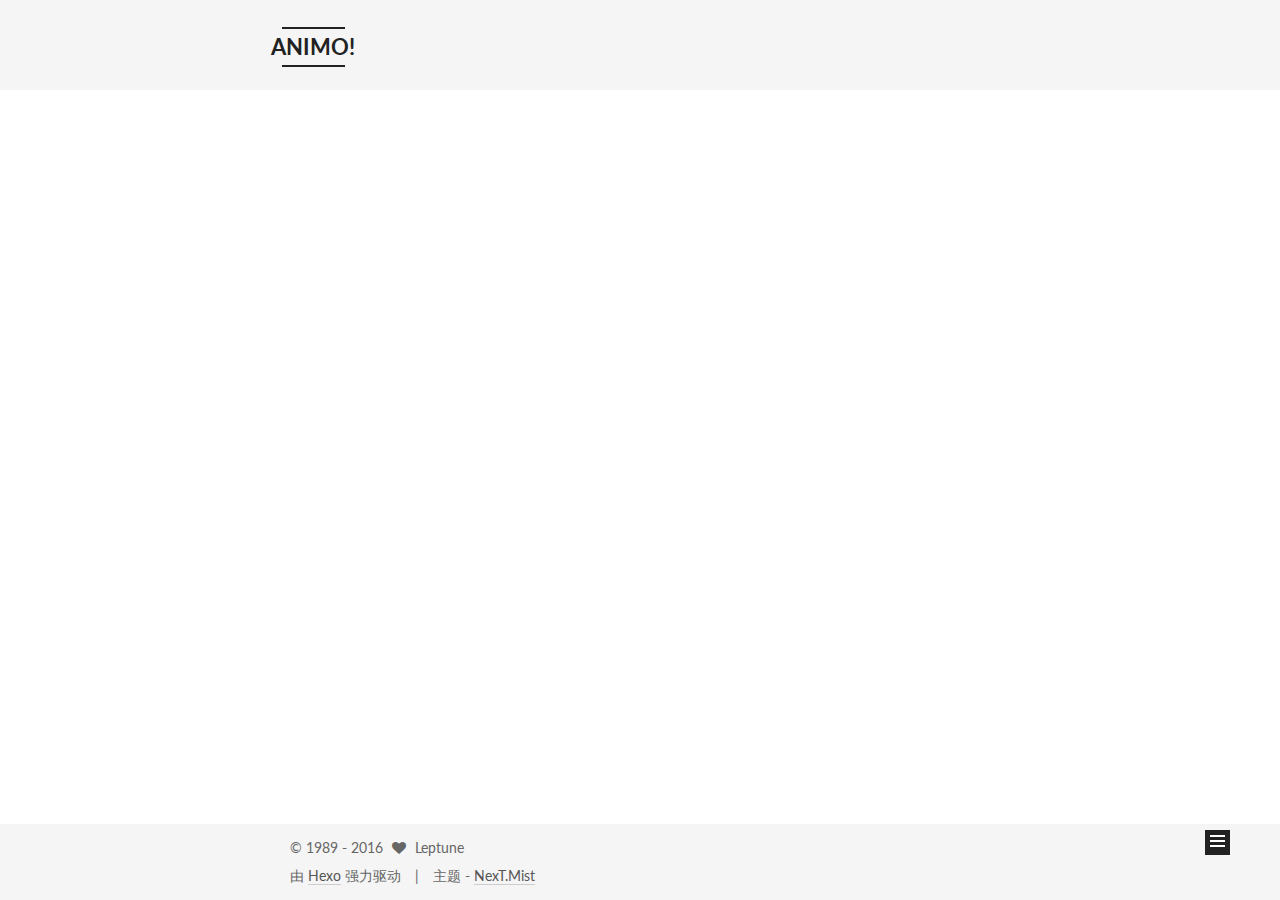
==== commit fdf5b609: "Site updated: 2016-04-07 09:49:08" ====
--- a/index.html
+++ b/index.html
@@ -431,7 +431,7 @@
           
             <div class="post-gallery-row">
               <a class="post-gallery-img fancybox"
-                 href="http://bruce.u.qiniudn.com/2013/11/27/reading/photos-1.jpg" rel="gallery_cimonxr8w000100t5q11d8gg2"
+                 href="http://bruce.u.qiniudn.com/2013/11/27/reading/photos-1.jpg" rel="gallery_cimpkfqsc0001zgt5rvl6y3l2"
                  itemscope itemtype="http://schema.org/ImageObject" itemprop="url">
                 <img src="http://bruce.u.qiniudn.com/2013/11/27/reading/photos-1.jpg" itemprop="contentUrl"/>
               </a>
--- a/css/main.css
+++ b/css/main.css
@@ -1518,7 +1518,7 @@
   width: 4px;
   height: 4px;
   border-radius: 50%;
-  background: #63ffff;
+  background: #490d79;
 }
 .links-of-blogroll {
   font-size: 13px;
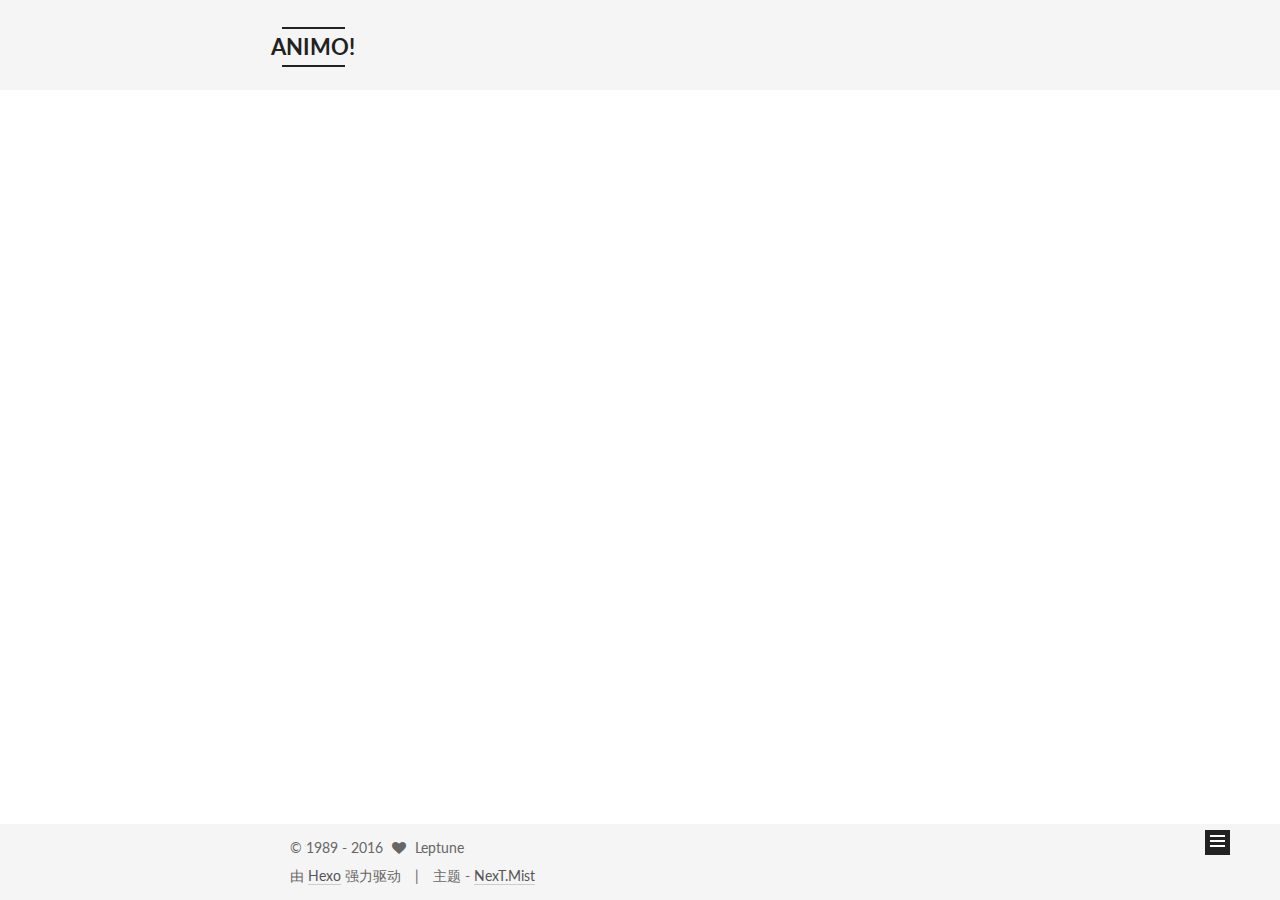
==== commit 8378320d: "Site updated: 2016-04-07 10:12:30" ====
--- a/index.html
+++ b/index.html
@@ -431,7 +431,7 @@
           
             <div class="post-gallery-row">
               <a class="post-gallery-img fancybox"
-                 href="http://bruce.u.qiniudn.com/2013/11/27/reading/photos-1.jpg" rel="gallery_cimpkfqsc0001zgt5rvl6y3l2"
+                 href="http://bruce.u.qiniudn.com/2013/11/27/reading/photos-1.jpg" rel="gallery_cimpl9sw90001b0t5lskhscd1"
                  itemscope itemtype="http://schema.org/ImageObject" itemprop="url">
                 <img src="http://bruce.u.qiniudn.com/2013/11/27/reading/photos-1.jpg" itemprop="contentUrl"/>
               </a>
--- a/css/main.css
+++ b/css/main.css
@@ -1518,7 +1518,7 @@
   width: 4px;
   height: 4px;
   border-radius: 50%;
-  background: #490d79;
+  background: #52ffdf;
 }
 .links-of-blogroll {
   font-size: 13px;
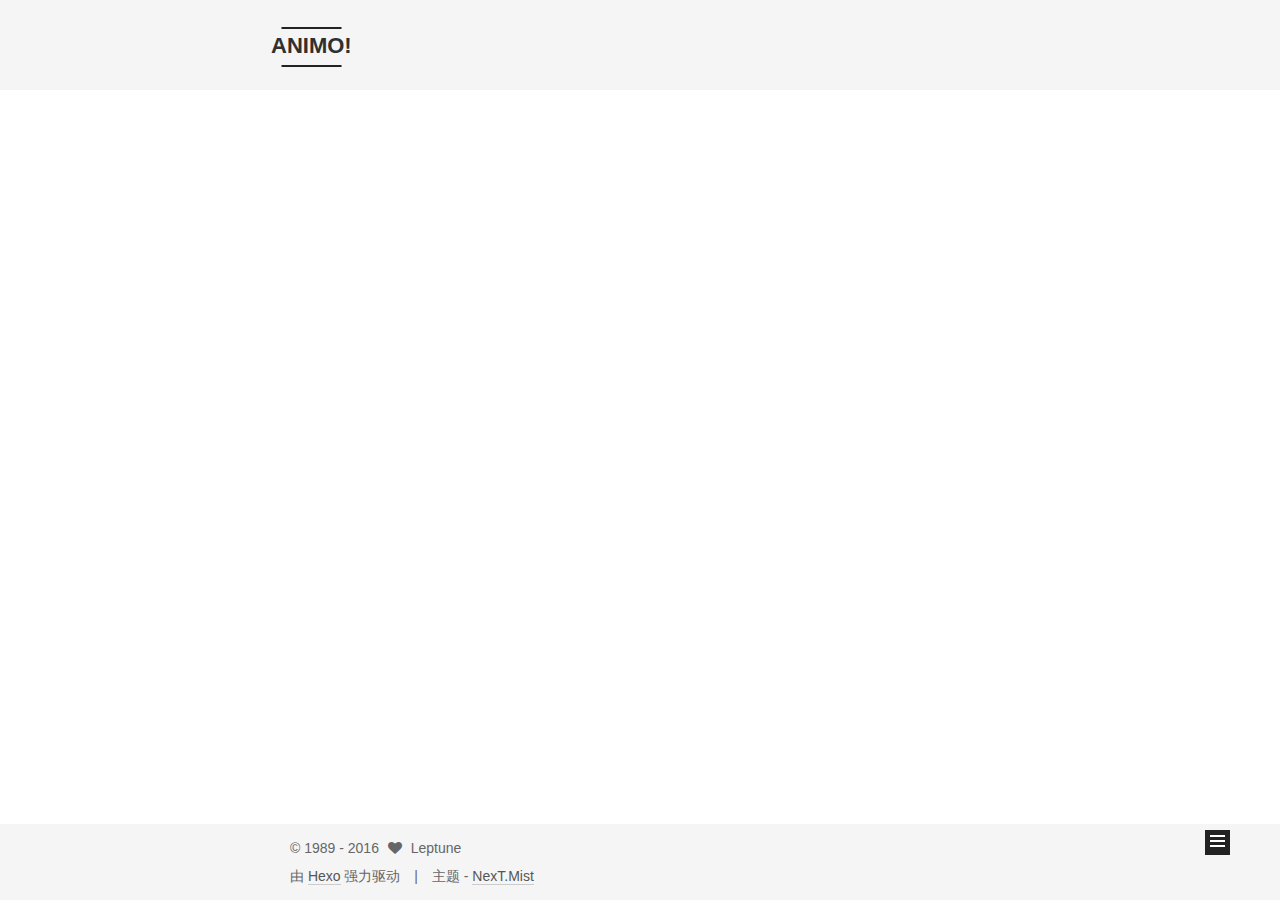
==== commit 2cd2140e: "Site updated: 2016-04-12 12:31:57" ====
--- a/index.html
+++ b/index.html
@@ -32,7 +32,7 @@
 
 
 
-  <link href="//fonts.googleapis.com/css?family=Lato:300,400,700,400italic&subset=latin,latin-ext" rel="stylesheet" type="text/css">
+  <link href="http://7xsody.com1.z0.glb.clouddn.com/H2DMvhDLycM56KNuAtbJYA.woff2" rel="stylesheet" type="text/css">
 
 
 
@@ -372,7 +372,7 @@
               
                 
                 <a class="post-title-link" href="/2016/04/06/hello-world/" itemprop="url">
-                  Hello World
+                  Hello World leptune
                 </a>
               
             
@@ -407,7 +407,7 @@
 
           
           
-             <span id="/2016/04/06/hello-world/" class="leancloud_visitors" data-flag-title="Hello World">
+             <span id="/2016/04/06/hello-world/" class="leancloud_visitors" data-flag-title="Hello World leptune">
                &nbsp; | &nbsp;
                <span class="post-meta-item-icon">
                  <i class="fa fa-eye"></i>
@@ -431,7 +431,7 @@
           
             <div class="post-gallery-row">
               <a class="post-gallery-img fancybox"
-                 href="http://bruce.u.qiniudn.com/2013/11/27/reading/photos-1.jpg" rel="gallery_cimpl9sw90001b0t5lskhscd1"
+                 href="http://bruce.u.qiniudn.com/2013/11/27/reading/photos-1.jpg" rel="gallery_cimwvge6q0002o8t50jz5va38"
                  itemscope itemtype="http://schema.org/ImageObject" itemprop="url">
                 <img src="http://bruce.u.qiniudn.com/2013/11/27/reading/photos-1.jpg" itemprop="contentUrl"/>
               </a>
--- a/css/main.css
+++ b/css/main.css
@@ -1518,7 +1518,7 @@
   width: 4px;
   height: 4px;
   border-radius: 50%;
-  background: #52ffdf;
+  background: #a4226f;
 }
 .links-of-blogroll {
   font-size: 13px;
